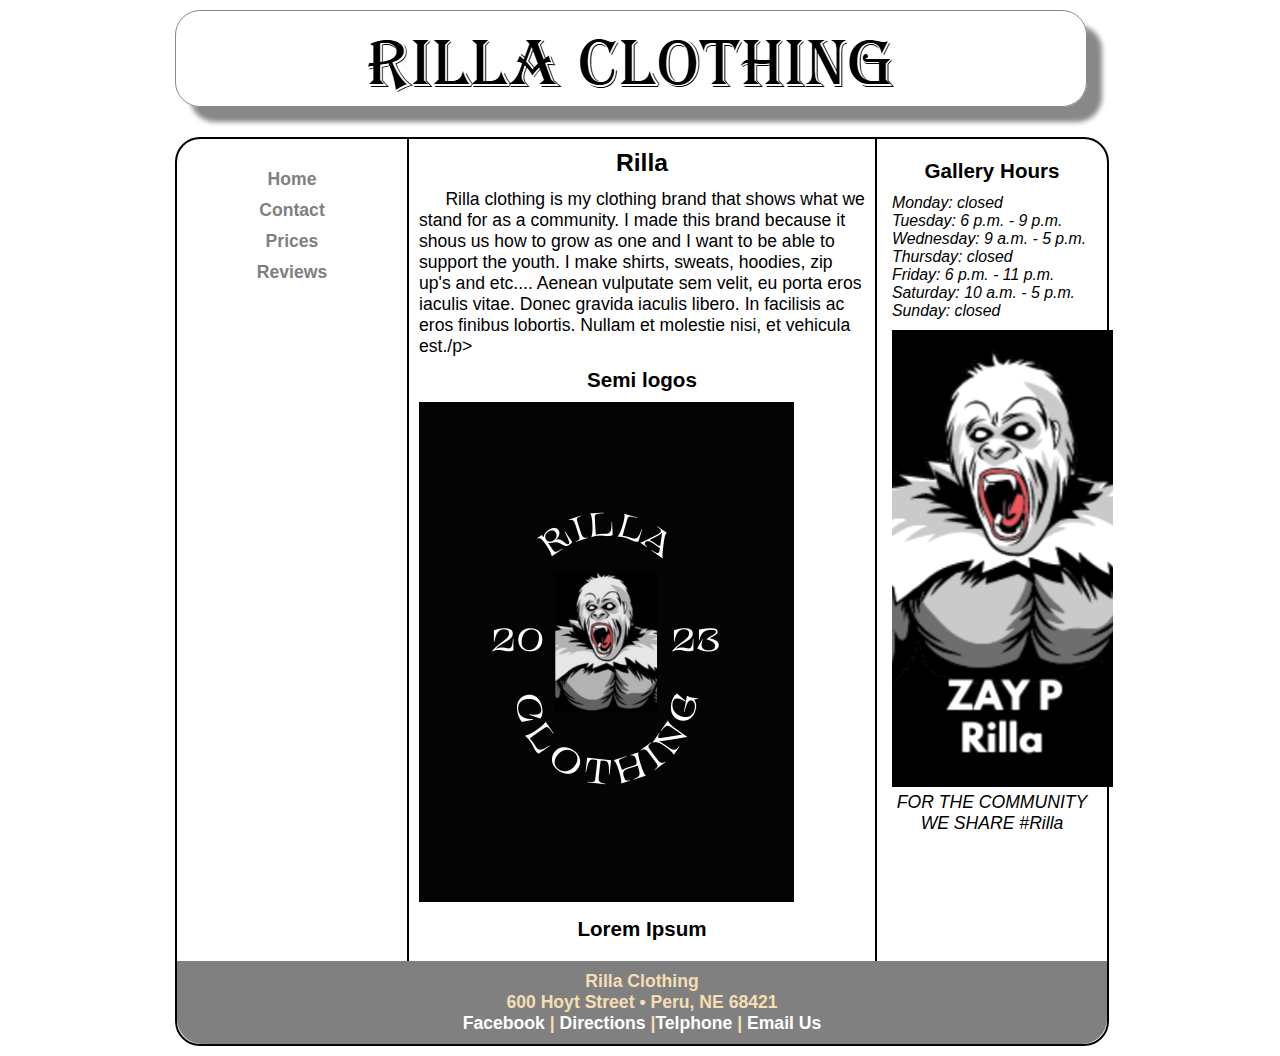
==== index.html @ 4c3532ab "Add files via upload" ====
<!DOCTYPE html>
<html lang="en">
  <head>
	<!-- 
		Final Project CMIS 410
		Author: Zay Poindexter
		Date:Fall November 4th
		
		These web pages are for educational purposes only, all content should be considered fictional. 
	
	-->

<meta http-equiv = "Content-Type" content = "text/html; charset=utf-8" />
<title>Rilla Clothing</title>
   <link href="css/styles.css" rel="stylesheet" />


</head>

<body>

<div id = "container"> 

<header> 

<a href="index.html"><img src="images/rclogo.png" alt="Rilla Clothing Logo"/></a>

</header> 

<div id = "wrapper">
		 
<nav> 
	<ul>
	  <li><a href = "index.html">Home</a></li>
	  <li><a href = "Contact.html">Contact</a></li>
	  <li><a href = "Prices.html">Prices</a></li>
	  <li><a href = "Reviews.html">Reviews</a></li>
	</ul>
</nav> 
	 
<article id = "main"> 

<h2>Rilla</h2>
	<p>Rilla clothing is my clothing brand that shows what we stand for as a community. I made this brand because it shous us how to grow as one and I want to be able to support the youth. I make shirts, sweats, hoodies, zip up's and etc....​ Aenean vulputate sem velit, eu porta eros iaculis vitae. Donec gravida iaculis libero. In facilisis ac eros finibus lobortis. Nullam et molestie nisi, et vehicula est./p>

<h3>Semi logos</h3>
	<img src="images/rilla.png" alt="Rilla semi Logo"/>
<h3>Lorem Ipsum</h3>
	<p>

</article> <!-- end main -->

<aside> 

<h3>Gallery Hours</h3>

	<p>Monday: closed</p>
	<p>Tuesday: 6 p.m. - 9 p.m.</p>
	<p>Wednesday:  9 a.m. - 5 p.m.</p>
	<p>Thursday: closed</p>
	<p>Friday: 6 p.m. - 11 p.m.</p>
	<p>Saturday: 10 a.m. - 5 p.m.</p>
	<p>Sunday: closed</p>

<figure>
  <img src = "images/logo.png" alt = "Rilla CB"  />

  <figcaption>
    FOR THE COMMUNITY<br />
   WE SHARE #Rilla
  </figcaption> 
</figure>

</aside>   

<footer> 

	<p>Rilla Clothing<br />
	600 Hoyt Street &bull; Peru, NE 68421<br />
	<a href = "https://facebook.com" target="_blank">Facebook</a> | <a href = "#">Directions</a> |<a href = "tel:+1234567890">Telphone</a> | <a href = "mailto:Zamoneyzoowap7@gmail.com">Email Us</a></p>

</footer>  

</div> <!-- end wrapper --> 
</div> <!-- end container -->

</body>
</html>
---- css/styles.css ----
@charset "utf-8";
/*
   sample start file for final project - educational use only
   
   Author:   
   Date:     
   
  

*/

* {
    margin: 0; 
    padding: 0;
}

body {
    font-size: 1.1em;
    font-family: Arial, Helvetica, sans-serif;
	background-color: white;
}

#container {
    width: 930px;
    border-width: 1px;
    margin: 0 auto;
    background-color: white;
}


header {
    width: 910px;	/* reduced by 20px to accommodate shadow */
    margin-bottom: 30px;
    margin-top: 10px;
    text-align: center;
    border: 1px solid #888888;
    box-shadow: 15px 15px 5px 0 #888888;
    border-radius: 25px;  	
}

nav {
    width: 200px;
    margin: 0 5px 0 5px; 
    padding: 25px 10px 0 10px;
    float: left;
    text-align: center;
}

nav ul {
    font-weight: bold;
    list-style: none;
}

nav ul li a {
    padding: 5px;
    color: gray;
    text-decoration: none;
    display:block;
}

nav ul li a:hover {
    background: gray;
    border-radius: 10px;
    color: white;
}

#main {
    width: 446px;
    padding: 10px;
    float: left;
    color: black;
    border-left: 2px solid;
    border-right: 2px solid;    
    background-image: url(images/ricepaper.jpg); 
}

#main p {
    text-indent: 1.5em;
}

figure{
    padding-top: 10px;
    text-align: center;
}

figcaption {
    font-style: italic;
}

aside {
    width: 200px;
    margin: 0 5px 0 5px;
    padding: 10px;
    float: right;
}

aside p {
    font-style: italic;
    font-size: 0.9em;
}

h2 {
    font-size: 1.4em;
    text-align: center;
    padding-bottom: 0.5em;
}

h3 {
    text-align: center;
    padding-bottom: 0.5em;
    padding-top: 0.5em;
}

footer {
    width: 910px;
    margin: 0;
    padding: 10px;
    background-color: gray;
    clear: both;
    color: wheat;
    font-weight: bold;
    text-align: center;
	border-bottom-left-radius: 25px;
	border-bottom-right-radius: 25px;
}

#wrapper {
    width: 930px;
    margin-bottom: 10px;
    border: 2px solid;
    border-radius: 25px;
}/* navigation for footer */
footer a:link {
    color: white;
    text-decoration: none;
}

footer a:visited {
    color: navy;
    background-color: grey;
    text-decoration: none;
}

footer a:hover {
    text-decoration: underline;
}
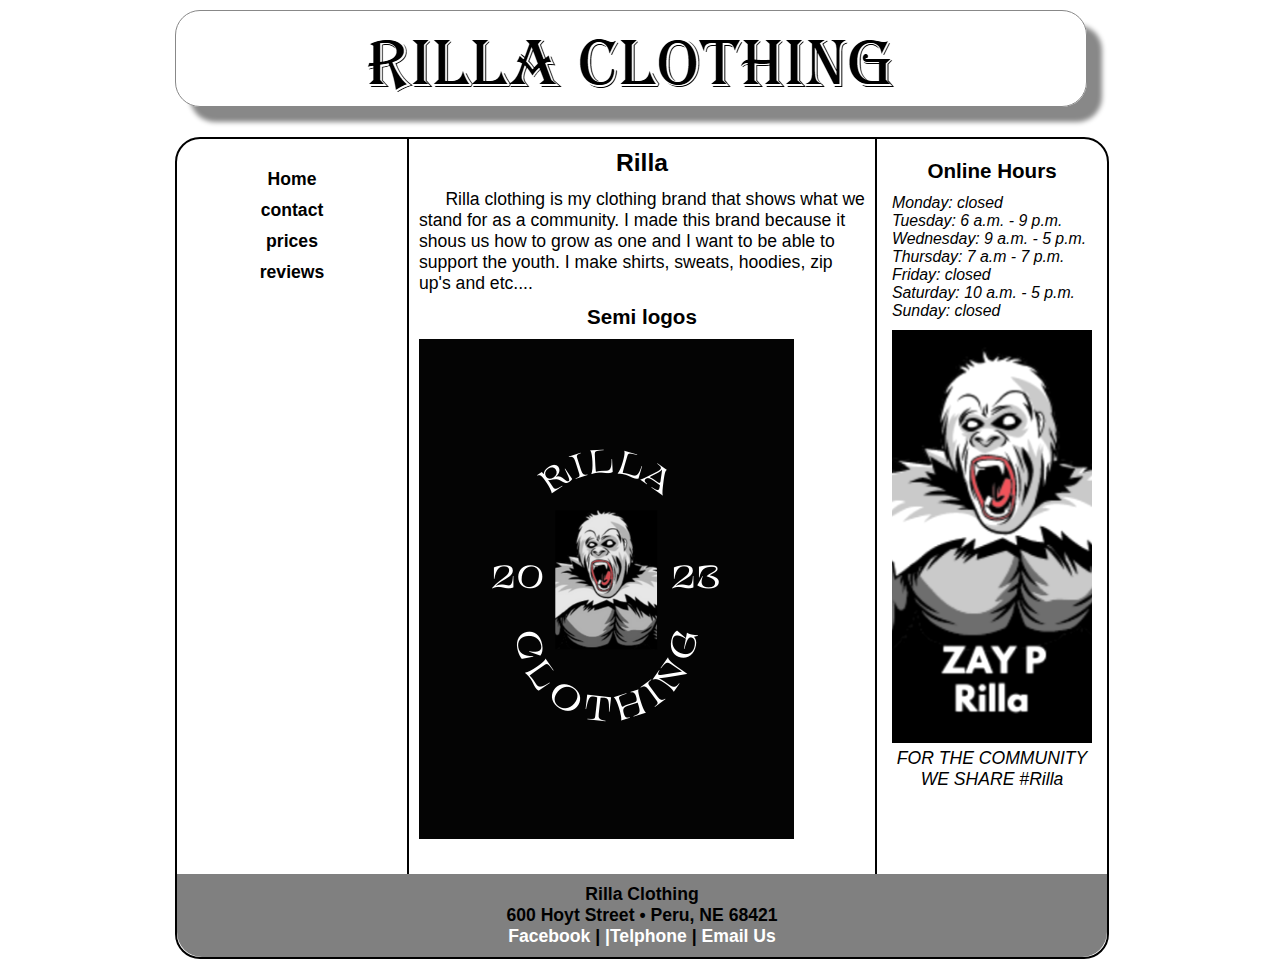
==== commit b4cf5289: "Add files via upload" ====
--- a/index.html
+++ b/index.html
@@ -18,7 +18,7 @@
 </head>
 
 <body>
-
+ 
 <div id = "container"> 
 
 <header> 
@@ -32,38 +32,38 @@
 <nav> 
 	<ul>
 	  <li><a href = "index.html">Home</a></li>
-	  <li><a href = "Contact.html">Contact</a></li>
-	  <li><a href = "Prices.html">Prices</a></li>
-	  <li><a href = "Reviews.html">Reviews</a></li>
+	  <li><a href = "contact.html">contact</a></li>
+	  <li><a href = "prices.html">prices</a></li>
+	  <li><a href = "Reviews.html">reviews</a></li>
 	</ul>
 </nav> 
 	 
 <article id = "main"> 
 
 <h2>Rilla</h2>
-	<p>Rilla clothing is my clothing brand that shows what we stand for as a community. I made this brand because it shous us how to grow as one and I want to be able to support the youth. I make shirts, sweats, hoodies, zip up's and etc....​ Aenean vulputate sem velit, eu porta eros iaculis vitae. Donec gravida iaculis libero. In facilisis ac eros finibus lobortis. Nullam et molestie nisi, et vehicula est./p>
+	<p>Rilla clothing is my clothing brand that shows what we stand for as a community. I made this brand because it shous us how to grow as one and I want to be able to support the youth. I make shirts, sweats, hoodies, zip up's and etc....
 
 <h3>Semi logos</h3>
-	<img src="images/rilla.png" alt="Rilla semi Logo"/>
-<h3>Lorem Ipsum</h3>
+	<img src="images/rilla.png" alt="Rilla semi Logo" />
+<h3></h3>
 	<p>
 
 </article> <!-- end main -->
 
 <aside> 
 
-<h3>Gallery Hours</h3>
+<h3>Online Hours</h3>
 
 	<p>Monday: closed</p>
-	<p>Tuesday: 6 p.m. - 9 p.m.</p>
+	<p>Tuesday: 6 a.m. - 9 p.m.</p>
 	<p>Wednesday:  9 a.m. - 5 p.m.</p>
-	<p>Thursday: closed</p>
-	<p>Friday: 6 p.m. - 11 p.m.</p>
+	<p>Thursday: 7 a.m  - 7 p.m.</p>
+	<p>Friday:  closed </p>
 	<p>Saturday: 10 a.m. - 5 p.m.</p>
 	<p>Sunday: closed</p>
 
 <figure>
-  <img src = "images/logo.png" alt = "Rilla CB"  />
+  <img src = "images/logo.png" alt = "Rilla CB" class="size"  />
 
   <figcaption>
     FOR THE COMMUNITY<br />
@@ -77,7 +77,7 @@
 
 	<p>Rilla Clothing<br />
 	600 Hoyt Street &bull; Peru, NE 68421<br />
-	<a href = "https://facebook.com" target="_blank">Facebook</a> | <a href = "#">Directions</a> |<a href = "tel:+1234567890">Telphone</a> | <a href = "mailto:Zamoneyzoowap7@gmail.com">Email Us</a></p>
+	<a href = "https://facebook.com" target="_blank">Facebook</a> | <a href = "#"https://www.google.com/maps” target=“_blank” Directions </a> |<a href = "tel:+1234567890">Telphone</a> | <a href = "mailto:Zamoneyzoowap7@gmail.com">Email Us</a></p>
 
 </footer>  
 
--- a/css/styles.css
+++ b/css/styles.css
@@ -53,7 +53,7 @@
 
 nav ul li a {
     padding: 5px;
-    color: gray;
+    color: black;
     text-decoration: none;
     display:block;
 }
@@ -61,7 +61,7 @@
 nav ul li a:hover {
     background: gray;
     border-radius: 10px;
-    color: white;
+    color: white ;
 }
 
 #main {
@@ -117,7 +117,7 @@
     padding: 10px;
     background-color: gray;
     clear: both;
-    color: wheat;
+    color: Black;
     font-weight: bold;
     text-align: center;
 	border-bottom-left-radius: 25px;
@@ -137,10 +137,33 @@
 
 footer a:visited {
     color: navy;
-    background-color: grey;
+    background-color: White ;
     text-decoration: none;
 }
 
 footer a:hover {
     text-decoration: underline;
 }
+
+.size{
+	width: 200px;
+}
+table{
+	width:100%;
+	 border: 2px solid;
+}
+th,tr,td{
+	 border: 2px solid;
+	 text-align: center;
+}
+.bold{
+	font-weight: bold;
+}
+.red{
+	color:red;
+}
+.bold{
+	font-weight: bold;
+	text-align:center;
+	font-size: 100%
+}
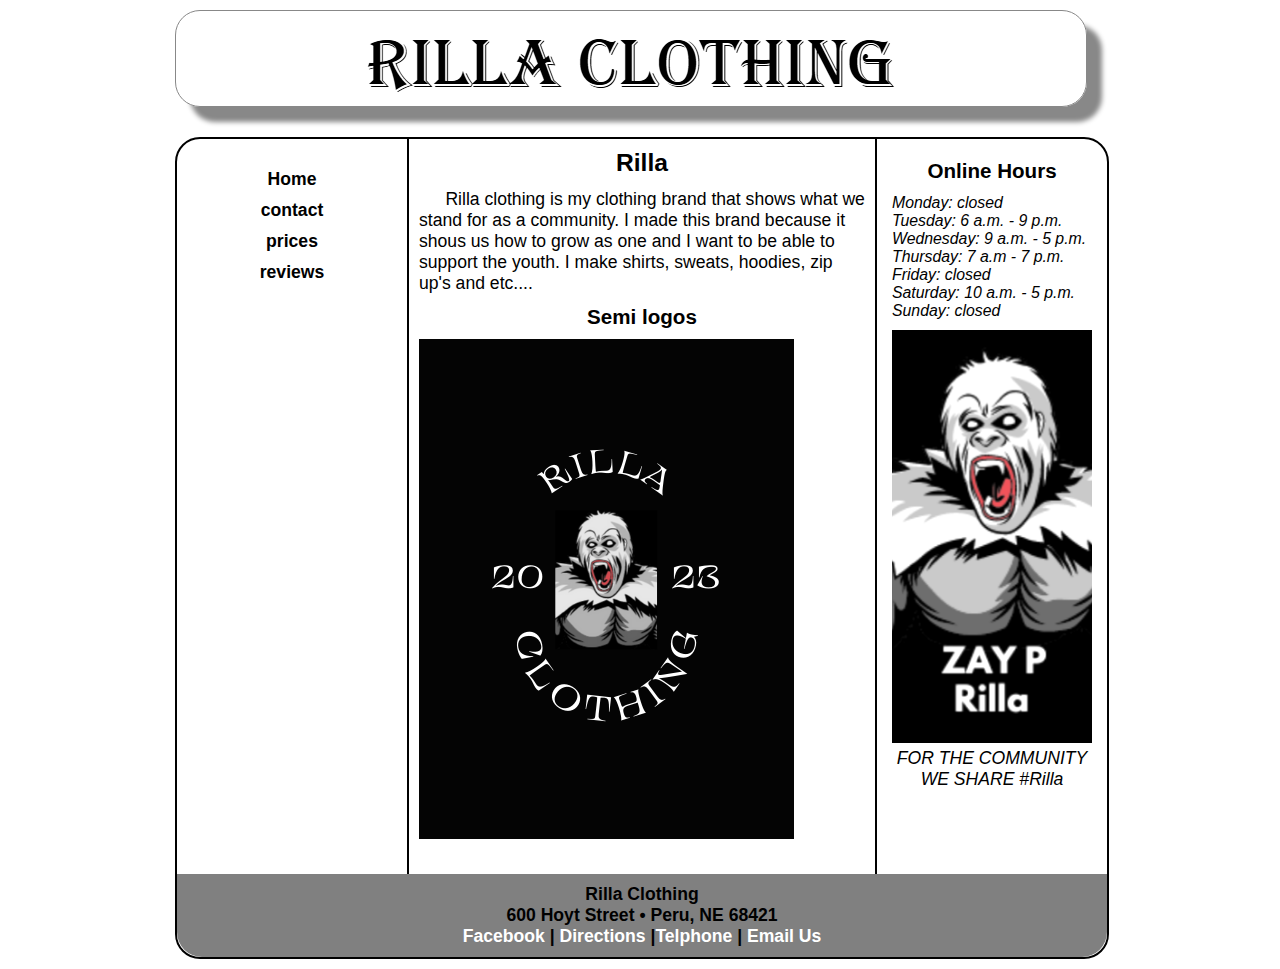
==== commit 18f5af95: "Add files via upload" ====
--- a/index.html
+++ b/index.html
@@ -34,7 +34,7 @@
 	  <li><a href = "index.html">Home</a></li>
 	  <li><a href = "contact.html">contact</a></li>
 	  <li><a href = "prices.html">prices</a></li>
-	  <li><a href = "Reviews.html">reviews</a></li>
+	  <li><a href = "reviews.html">reviews</a></li>
 	</ul>
 </nav> 
 	 
@@ -77,7 +77,7 @@
 
 	<p>Rilla Clothing<br />
 	600 Hoyt Street &bull; Peru, NE 68421<br />
-	<a href = "https://facebook.com" target="_blank">Facebook</a> | <a href = "#"https://www.google.com/maps” target=“_blank” Directions </a> |<a href = "tel:+1234567890">Telphone</a> | <a href = "mailto:Zamoneyzoowap7@gmail.com">Email Us</a></p>
+	<a href= "https://facebook.com" target="_blank">Facebook</a> | <a href="https://www.google.com/maps" target="_blank">Directions </a> |<a href= "tel:+1234567890">Telphone</a> | <a href= "mailto:Zamoneyzoowap7@gmail.com">Email Us</a></p>
 
 </footer>  
 
